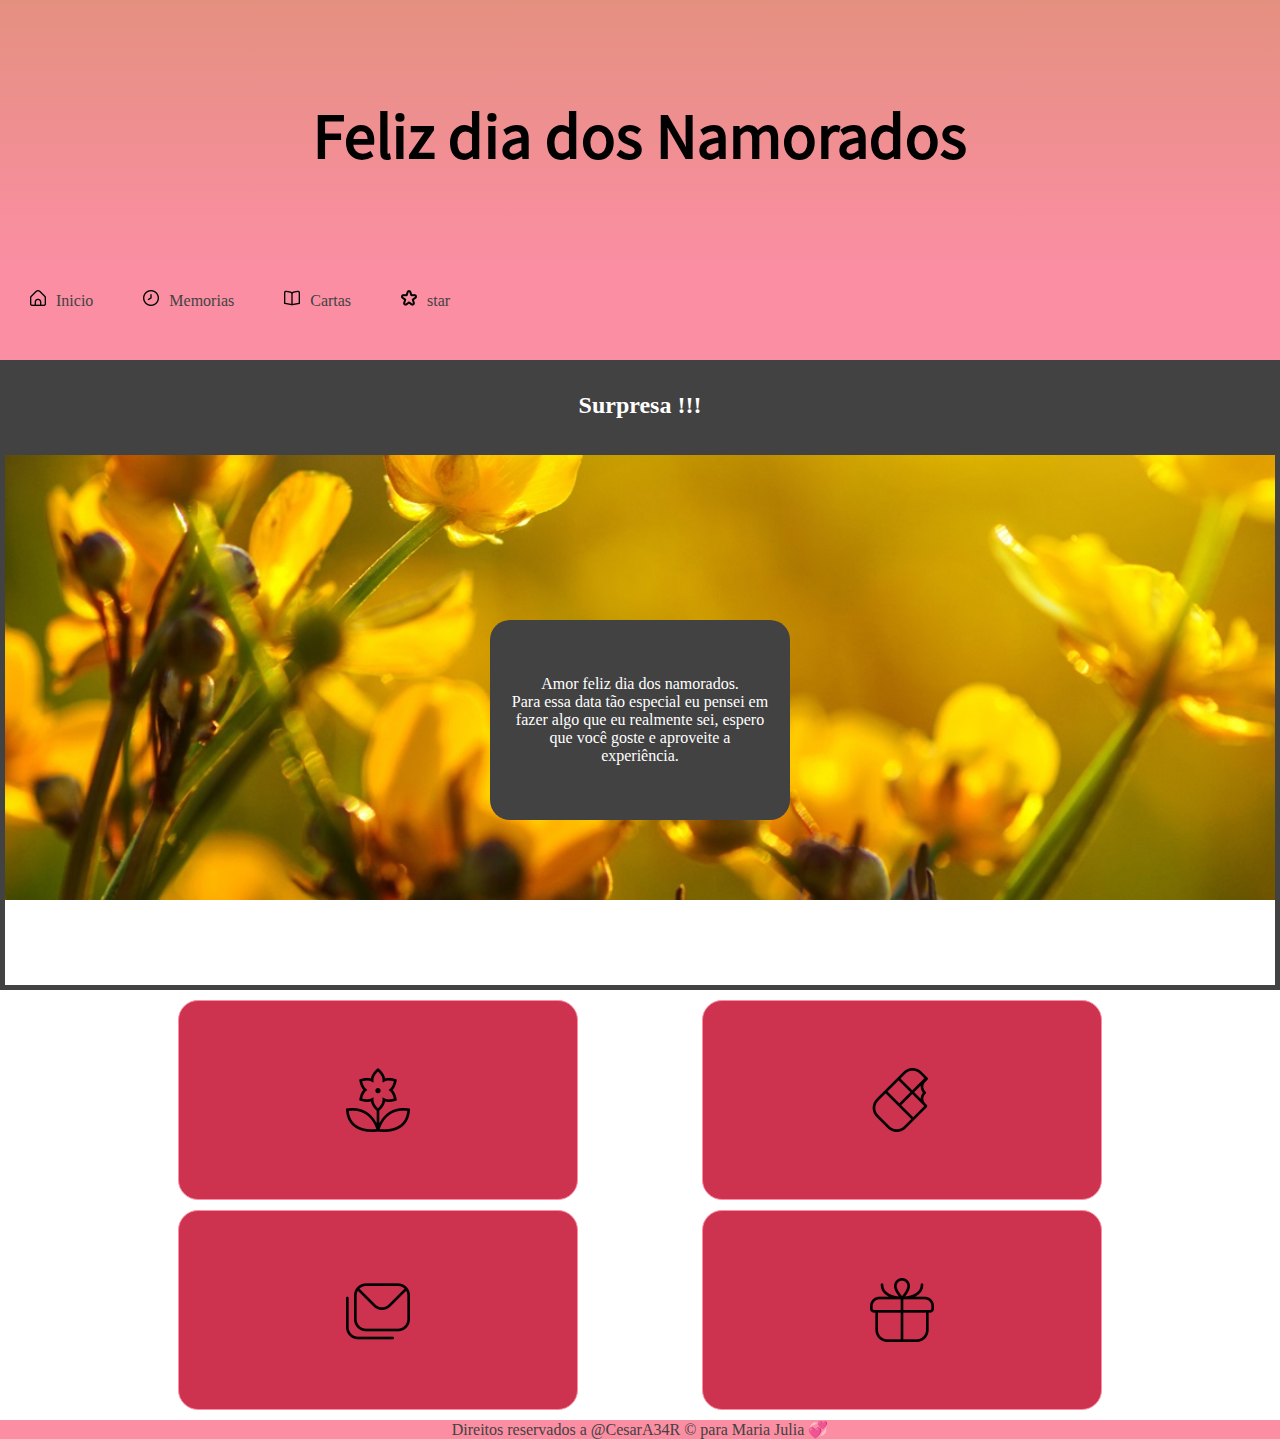
==== view/index.html @ 75b0fa04 "update" ====
<!DOCTYPE html>
<html lang="pt-br">
<head>
     <meta charset="UTF-8">
     <meta name="viewport" content="width=device-width, initial-scale=1.0">
     <title></title>
     <link rel="stylesheet" href="../style/style_inicio.css">
</head>
<body>
     <header>
          <h1>Feliz dia dos Namorados</h1>
     </header>
     <nav>
          <ul id="menu">
               <a href="index.html">
                    <li><img src="../style/icons/casa16px.png"alt="casa_icon">Inicio</li>
               </a>
               <a href="">
                    <li><img src="../style/icons/relogio16px.png" alt="relogio_icon">Memorias</li>
               </a>
               <a href="">
                    <li><img src="../style/icons/book-alt16px.png" alt="livro_icon">Cartas</li>
               </a>
               <a href="">
                    <li><img src="../style/icons/estrela16px.png" alt="estrela_icon">star</li>
               </a>
          </ul>
          <details>
               <summary>menu</summary>
               <ul>
                    <a href="index.html">
                         <li><img src="../style/icons/casa16px.png"alt="casa_icon">Inicio</li>
                    </a>
                    <a href="">
                         <li><img src="../style/icons/relogio16px.png" alt="relogio_icon">Memorias</li>
                    </a>
                    <a href="">
                         <li><img src="../style/icons/estrela16px.png" alt="estrela_icon">star</li>
                    </a>
               </ul>
          </details>
     </nav>
     <section>
          <h1><h2>Surpresa !!!</h2></h1>
     </section>
     <article>
          <div class="img001">
               <div class="boas_vindas">
                    <p>
                         Amor feliz dia dos namorados.<br>
                         Para essa data tão especial eu pensei em fazer algo que eu realmente sei, espero que você goste e aproveite a experiência.
                    </p>
               </div>
          </div>
          <div class="container">
               
               <a href="flower.html" target="_blank">
                    <div class="presentes" id="card_flores">
                              <img src="../style/icons/flower-daffodil 64px.png" alt="flor_icon">
                    </div>
               </a>
               <a href="chocolate.html">
                    <div class="presentes" id="card_chocolate">
                         <img src="../style/icons/candy-bar64px.png" alt="chocolate_icon">
                    </div>
               </a>
               <a href="carta.html">
                    <div class="presentes" id="card_carta">
                         <img src="../style/icons/envelopes64px.png" alt="envelope_icon">
                    
                    </div>
               </a>
               <a href="">
                    <div class="presentes" id="card_surpresa">
                         <img src="../style/icons/gift64px.png" alt="presente_icon">
                    </div>
               </a>
          </div>
     </article>
     <footer>
          <p>Direitos reservados a @CesarA34R &COPY; para Maria Julia 💞</p>
     </footer>
</body>
</html>
---- style/style_inicio.css ----
@charset "UTF-8";

@font-face {
    font-family: courgette;
    src: url(font/Courgette/Courgette-Regular.ttf);
}

@font-face {
    font-family: open_sans;
    src: url(font/Open_Sans/static/OpenSans-Regular.ttf);
}

@font-face {
    font-family: reddit_mono;
    src: url(font/Reddit_Mono/static/RedditMono-Regular.ttf);
}

@font-face {
    font-family: source_sans;
    src: url(font/source-sans-pro/SourceSansPro-Regular.otf);
}

:root{
    --cor_principal: #fb8ea3;
    --cor_secundaria:#e49080;
    --cor_sombra:#424242;
    --cor_destaque: #cd334f;
    --font_titulo: source_sans;
    --font_conteudo: reddit_mono;
    --font_destaque: courgette; 
}

*{
    padding: 0;
    margin: 0;
    box-sizing: border-box;
}

@media only screen and (max-width: 1920px) {

details{
    display: none;
}

header{
    width: 100%;
    height: 30vh;
    background-image: linear-gradient(to bottom, var(--cor_secundaria), var(--cor_principal) );
    padding: 10px;
    display: flex;
    align-items: center;
    justify-content: center;
    font-size:  2.5vw ;
    font-family: var(--font_titulo) , 'Lucida Sans', 'Lucida Sans Regular', 'Lucida Grande', 'Lucida Sans Unicode', Geneva, Verdana, sans-serif ;
    
}

nav{
    width: 100%;
    height: 10vh;
    background-color: var(--cor_principal);
}

nav > ul{
    display: flex;
    justify-content: flex-start;
    list-style: none;
}

nav li{
    margin: 10px;
    padding: 10px;
    border-radius: 20px;
}

nav li:hover{
    background-color: whitesmoke;
    transition-duration: 1s;
    border: 20px;
}

li  img{
    margin: 0 10px 0 10px; 
}

nav  a{
    text-decoration: none;
    color: #424242;
}

section{
    max-height: 20vh;
    min-height: 10vh;
    width: 100%;
    background-color: #424242;
    display: flex;
    justify-content: center;
    align-items: center;
    color: white;
}

.img001{
    background-image: url(images/Yellow-buttercups-flowers_1280x800.jpg);
    background-attachment: fixed;
    background-repeat: no-repeat;
    background-position: left top;
    background-size: cover;
    height: 60vh;
    width: 100%;
    margin-top: 0%;
    display: flex;
    justify-content: center;
    align-items: center;
    border: var(--cor_sombra) 5px solid;
}

div.boas_vindas{
    background-color: #424242;
    max-width: 300px;
    min-height: 200px;
    padding: 20px;
    margin:40px auto;
    display: flex;
    align-items: center;
    text-align: center;
    border-radius: 20px;
    color: white;
}


div.presentes{
    min-width: 400px;
    min-height: 200px;
    background-color: var(--cor_destaque);
    border:1px solid var(--cor_principal) ;
    border-radius: 20px;
    margin-top: 10px;
    display: flex;
    align-items: center;
    justify-content: center;
}

.container{
    display: inline-flex;
    justify-content: space-around;
    position: relative;
    flex-wrap: wrap;
}

.container div#card_flores{
    margin: 10px 1vw 0 10vw;
}

.container div#card_chocolate{
    margin: 10px 10vw 0 1vw;
}

.container div#card_carta{
    margin: 10px 1vw 0 10vw;
}

.container div#card_surpresa{
    margin: 10px 10vw 0 1vw; 
}

footer{
    text-align: center;
    background-color: var(--cor_principal);
    margin: 10px 0 0 0;
    color: var(--cor_sombra);
}

}

/*

******************************ESTILO CSS PARA CELULAR P************************************ ********************************************************************************************
*******************************************************************************************


*/

@media only screen and (max-width: 320px) {
    header{
        width: 100%;
        height: 30vh;
        background-image: linear-gradient(to bottom, var(--cor_secundaria), var(--cor_principal) );
        padding: 10px;
        display: flex;
        align-items: center;
        justify-content: center;
        font-size:  2.5vw ;
        font-family: var(--font_titulo) , 'Lucida Sans', 'Lucida Sans Regular', 'Lucida Grande', 'Lucida Sans Unicode', Geneva, Verdana, sans-serif ;
        
    }
    details{
        background-color: aliceblue;
        width: max-content;
        padding: 10px;
        border-radius: 20px;
        display: flex;
        position: relative;
    }


    summary:hover{
        background-color: aliceblue;
        width: max-content;
        border-radius: 20px;
        
    }
    
    ul{
        background-color: aliceblue;
    }

    ul#menu{
        display: none;
    }
    
    nav li:hover{
        background-color: whitesmoke;
        transition-duration: 1s;
        border: 20px;
    }

    div.presentes{
        min-width: 50%;
        min-height: 10%;
        background-color: var(--cor_destaque);
        border:1px solid var(--cor_principal) ;
        border-radius: 20px;
        margin-top: 10px;
        display: flex;
        align-items: center;
        justify-content: center;
    }

    .container div#card_flores,
    .container div#card_chocolate,
    .container div#card_carta,
    .container div#card_surpresa{
        margin: 10px auto;
    }

    footer{
        text-align: center;
        background-color: var(--cor_principal);
        margin: 10px 0 0 0;
        color: var(--cor_sombra);
    }
    
    
}

/*

******************************ESTILO CSS PARA CELULAR M************************************ ********************************************************************************************
*******************************************************************************************


*/


@media only screen and (max-width: 425px) {
    header{
        width: 100%;
        height: 30vh;
        background-image: linear-gradient(to bottom, var(--cor_secundaria), var(--cor_principal) );
        padding: 10px;
        display: flex;
        align-items: center;
        justify-content: center;
        font-size:  2.5vw ;
        font-family: var(--font_titulo) , 'Lucida Sans', 'Lucida Sans Regular', 'Lucida Grande', 'Lucida Sans Unicode', Geneva, Verdana, sans-serif ;
        
    }

    details{
        display: flex;
        position: relative;
        background-color: aliceblue;
        width: max-content;
        padding: 10px;
        border-radius: 20px;
    }

    summary:hover{
        background-color: aliceblue;
        width: max-content;
        border-radius: 20px;
    }
    
    ul{
        background-color: aliceblue;
    }

    ul#menu{
        display: none;
    }
    
    nav li:hover{
        background-color: whitesmoke;
        transition-duration: 1s;
        border: 20px;
    }

    div.presentes{
        min-width: 300px;
        min-height: 200px;
        background-color: var(--cor_destaque);
        border:1px solid var(--cor_principal) ;
        border-radius: 20px;
        margin-top: 10px;
        display: flex;
        align-items: center;
        justify-content: center;
    }

    .container div#card_flores,
    .container div#card_chocolate,
    .container div#card_carta,
    .container div#card_surpresa{
        margin: 10px auto;
    }
    
    footer{
        text-align: center;
        background-color: var(--cor_principal);
        margin: 10px 0 0 0;
        color: var(--cor_sombra);
    }
    
}
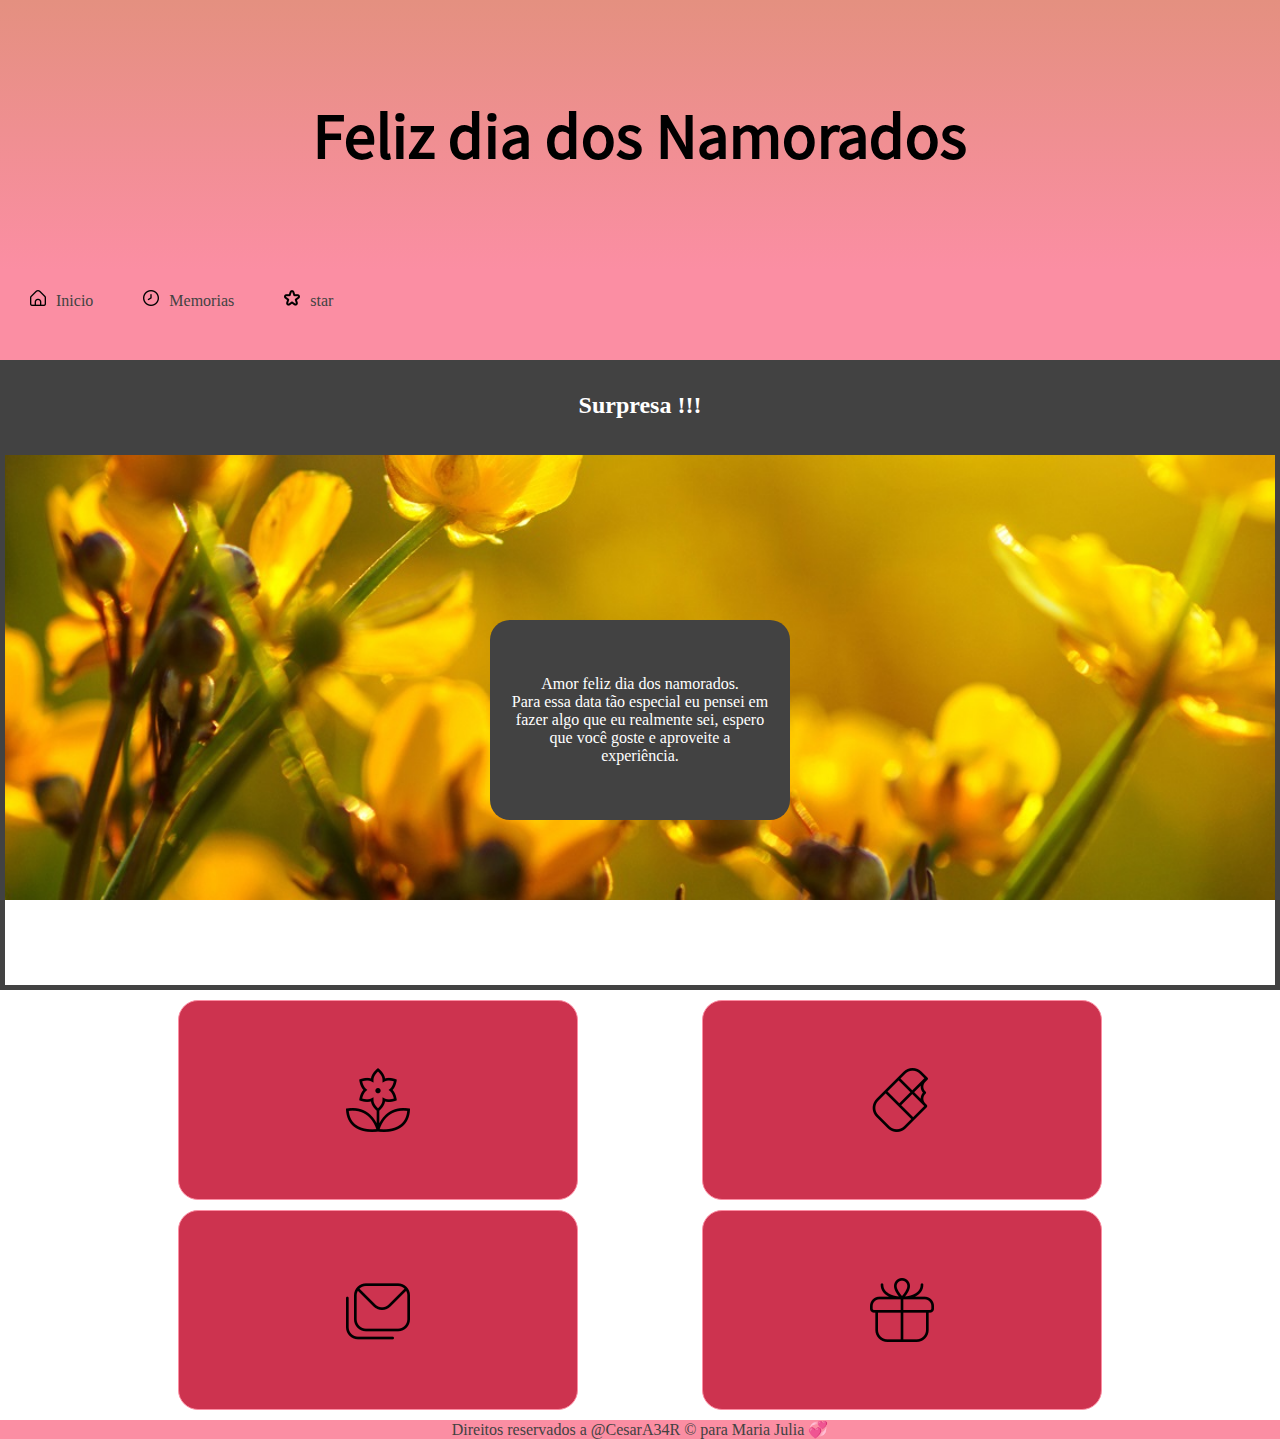
==== commit 4284d1ee: "update surpresa" ====
--- a/view/index.html
+++ b/view/index.html
@@ -17,9 +17,6 @@
                </a>
                <a href="">
                     <li><img src="../style/icons/relogio16px.png" alt="relogio_icon">Memorias</li>
-               </a>
-               <a href="">
-                    <li><img src="../style/icons/book-alt16px.png" alt="livro_icon">Cartas</li>
                </a>
                <a href="">
                     <li><img src="../style/icons/estrela16px.png" alt="estrela_icon">star</li>
@@ -70,7 +67,7 @@
                     
                     </div>
                </a>
-               <a href="">
+               <a href="surpresa.html">
                     <div class="presentes" id="card_surpresa">
                          <img src="../style/icons/gift64px.png" alt="presente_icon">
                     </div>
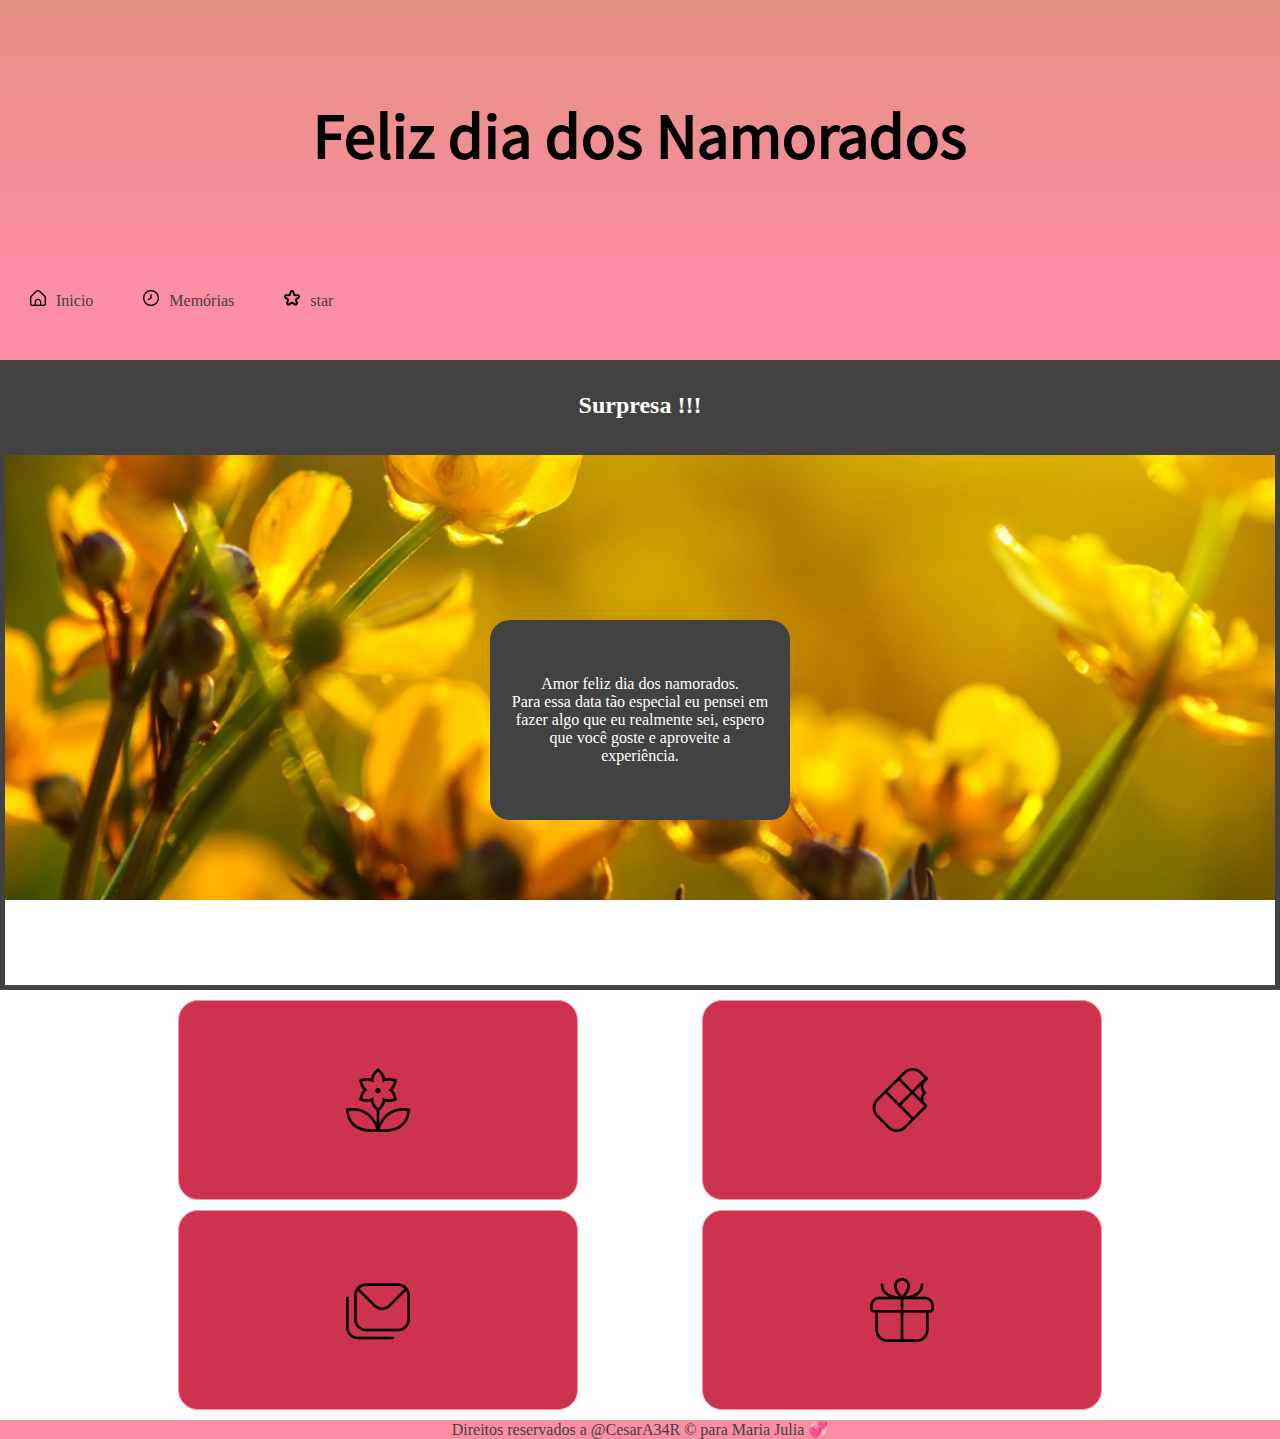
==== commit f38a5e2d: "update" ====
--- a/view/index.html
+++ b/view/index.html
@@ -15,10 +15,10 @@
                <a href="index.html">
                     <li><img src="../style/icons/casa16px.png"alt="casa_icon">Inicio</li>
                </a>
-               <a href="">
-                    <li><img src="../style/icons/relogio16px.png" alt="relogio_icon">Memorias</li>
+               <a href="memorias.html">
+                    <li><img src="../style/icons/relogio16px.png" alt="relogio_icon">Memórias</li>
                </a>
-               <a href="">
+               <a href="musicas.html">
                     <li><img src="../style/icons/estrela16px.png" alt="estrela_icon">star</li>
                </a>
           </ul>
@@ -28,10 +28,10 @@
                     <a href="index.html">
                          <li><img src="../style/icons/casa16px.png"alt="casa_icon">Inicio</li>
                     </a>
-                    <a href="">
-                         <li><img src="../style/icons/relogio16px.png" alt="relogio_icon">Memorias</li>
+                    <a href="memorias.html">
+                         <li><img src="../style/icons/relogio16px.png" alt="relogio_icon">Memórias</li>
                     </a>
-                    <a href="">
+                    <a href="musicas.html">
                          <li><img src="../style/icons/estrela16px.png" alt="estrela_icon">star</li>
                     </a>
                </ul>
@@ -56,18 +56,18 @@
                               <img src="../style/icons/flower-daffodil 64px.png" alt="flor_icon">
                     </div>
                </a>
-               <a href="chocolate.html">
-                    <div class="presentes" id="card_chocolate">
+               <a href="chocolate.html" target="_blank">
+                    <div class="presentes" id="card_chocolate" >
                          <img src="../style/icons/candy-bar64px.png" alt="chocolate_icon">
                     </div>
                </a>
-               <a href="carta.html">
+               <a href="carta.html" target="_blank">
                     <div class="presentes" id="card_carta">
                          <img src="../style/icons/envelopes64px.png" alt="envelope_icon">
                     
                     </div>
                </a>
-               <a href="surpresa.html">
+               <a href="surpresa.html" target="_blank">
                     <div class="presentes" id="card_surpresa">
                          <img src="../style/icons/gift64px.png" alt="presente_icon">
                     </div>
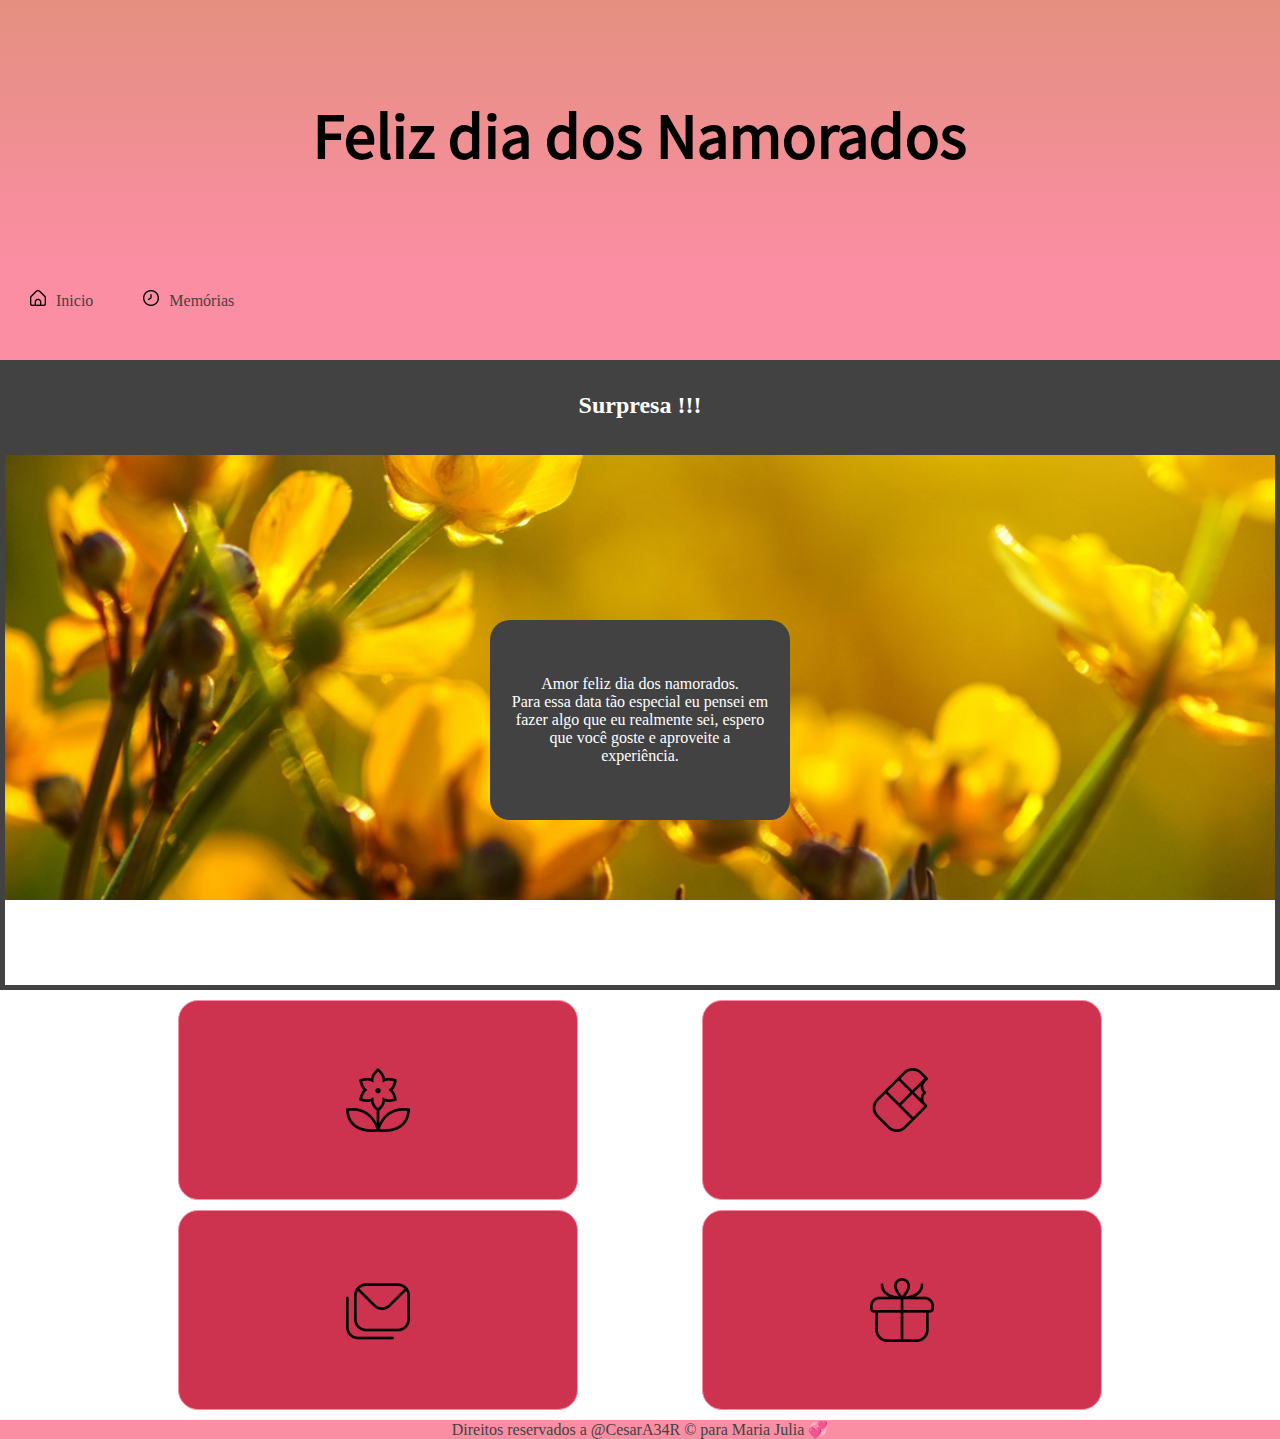
==== commit 2e1db66e: "update" ====
--- a/view/index.html
+++ b/view/index.html
@@ -5,6 +5,7 @@
      <meta name="viewport" content="width=device-width, initial-scale=1.0">
      <title></title>
      <link rel="stylesheet" href="../style/style_inicio.css">
+     <link rel="shortcut icon" href="../style/favicon/favicon_io (2)/favicon.ico" type="image/x-icon">
 </head>
 <body>
      <header>
@@ -17,9 +18,6 @@
                </a>
                <a href="memorias.html">
                     <li><img src="../style/icons/relogio16px.png" alt="relogio_icon">Memórias</li>
-               </a>
-               <a href="musicas.html">
-                    <li><img src="../style/icons/estrela16px.png" alt="estrela_icon">star</li>
                </a>
           </ul>
           <details>
